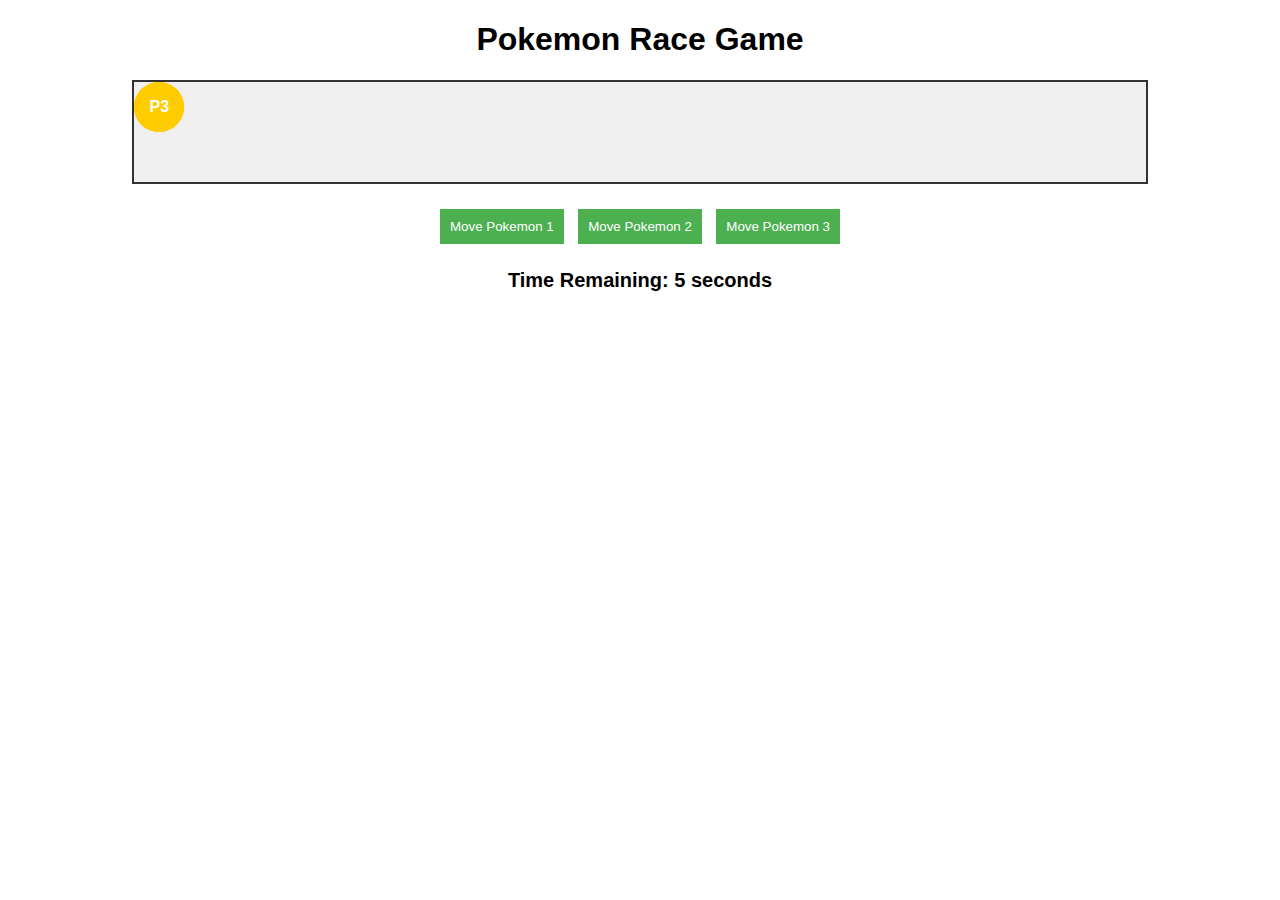
==== index.html @ 3138df87 "Rename HTML.html to index.html" ====
<!DOCTYPE html>
<html lang="en">
<head>
  <meta charset="UTF-8">
  <meta name="viewport" content="width=device-width, initial-scale=1.0">
  <title>Pokemon Race Game</title>
  <link rel="stylesheet" href="CSS.css"> <!-- Ensure correct path -->
</head>
<body>

  <h1>Pokemon Race Game</h1>
  
  <div id="race-track">
    <div class="track">
      <div class="pokemon" id="pokemon1">P1</div>
      <div class="pokemon" id="pokemon2">P2</div>
      <div class="pokemon" id="pokemon3">P3</div>
      <!-- Add more pokemon divs up to 20 -->
    </div>
  </div>

  <div id="controls">
    <button class="move-btn" id="btn1">Move Pokemon 1</button>
    <button class="move-btn" id="btn2">Move Pokemon 2</button>
    <button class="move-btn" id="btn3">Move Pokemon 3</button>
    <!-- Add more buttons up to 20 -->
  </div>

  <div id="timer">
    <p>Time Remaining: <span id="countdown">5</span> seconds</p>
  </div>

  <div id="winner">
    <p id="winner-text"></p>
  </div>

  <script src="JS.js"></script> <!-- Ensure correct path -->
</body>
</html>
---- CSS.css ----
body {
  font-family: Arial, sans-serif;
  text-align: center;
}

#race-track {
  position: relative;
  width: 80%;
  margin: 20px auto;
  height: 100px;
  background-color: #f0f0f0;
  border: 2px solid #333;
}

.track {
  position: relative;
  width: 100%;
  height: 100%;
}

.pokemon {
  position: absolute;
  top: 0;
  width: 50px;
  height: 50px;
  background-color: #ffcc00;
  border-radius: 50%;
  text-align: center;
  line-height: 50px;
  color: white;
  font-weight: bold;
}

#controls {
  margin-top: 20px;
}

.move-btn {
  padding: 10px;
  margin: 5px;
  background-color: #4CAF50;
  color: white;
  border: none;
  cursor: pointer;
}

.move-btn:hover {
  background-color: #45a049;
}

#winner {
  margin-top: 20px;
}

#timer {
  margin-top: 10px;
  font-size: 20px;
  font-weight: bold;
}
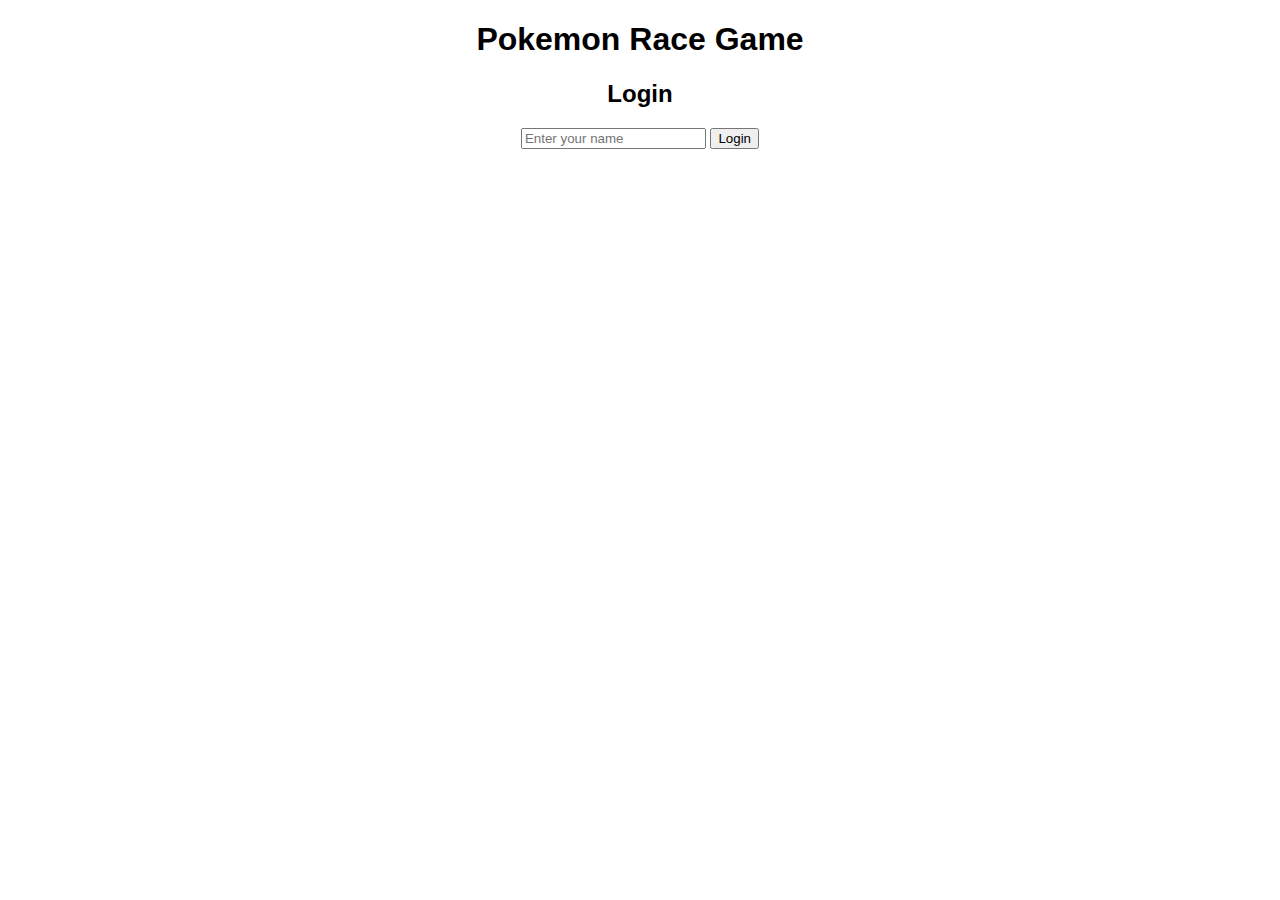
==== commit 1d4165d6: "Update index.html" ====
--- a/index.html
+++ b/index.html
@@ -4,36 +4,38 @@
   <meta charset="UTF-8">
   <meta name="viewport" content="width=device-width, initial-scale=1.0">
   <title>Pokemon Race Game</title>
-  <link rel="stylesheet" href="CSS.css"> <!-- Ensure correct path -->
+  <link rel="stylesheet" href="CSS.css">
 </head>
 <body>
+  <h1>Pokemon Race Game</h1>
 
-  <h1>Pokemon Race Game</h1>
-  
-  <div id="race-track">
-    <div class="track">
-      <div class="pokemon" id="pokemon1">P1</div>
-      <div class="pokemon" id="pokemon2">P2</div>
-      <div class="pokemon" id="pokemon3">P3</div>
-      <!-- Add more pokemon divs up to 20 -->
+  <div id="login-container">
+    <h2>Login</h2>
+    <input type="text" id="username" placeholder="Enter your name" />
+    <button onclick="login()">Login</button>
+  </div>
+
+  <div id="game-container" style="display:none;">
+    <div id="race-track">
+      <div class="track">
+        <!-- Dynamic Pokémon rows will be added here -->
+      </div>
+    </div>
+    
+    <div id="controls">
+      <!-- Buttons for each player will be shown here -->
+    </div>
+
+    <div id="timer">
+      <p>Time Remaining: <span id="countdown">5</span> seconds</p>
+    </div>
+
+    <div id="winner">
+      <p id="winner-text"></p>
     </div>
   </div>
 
-  <div id="controls">
-    <button class="move-btn" id="btn1">Move Pokemon 1</button>
-    <button class="move-btn" id="btn2">Move Pokemon 2</button>
-    <button class="move-btn" id="btn3">Move Pokemon 3</button>
-    <!-- Add more buttons up to 20 -->
-  </div>
-
-  <div id="timer">
-    <p>Time Remaining: <span id="countdown">5</span> seconds</p>
-  </div>
-
-  <div id="winner">
-    <p id="winner-text"></p>
-  </div>
-
-  <script src="JS.js"></script> <!-- Ensure correct path -->
+  <script src="JS.js"></script>
 </body>
 </html>
+
